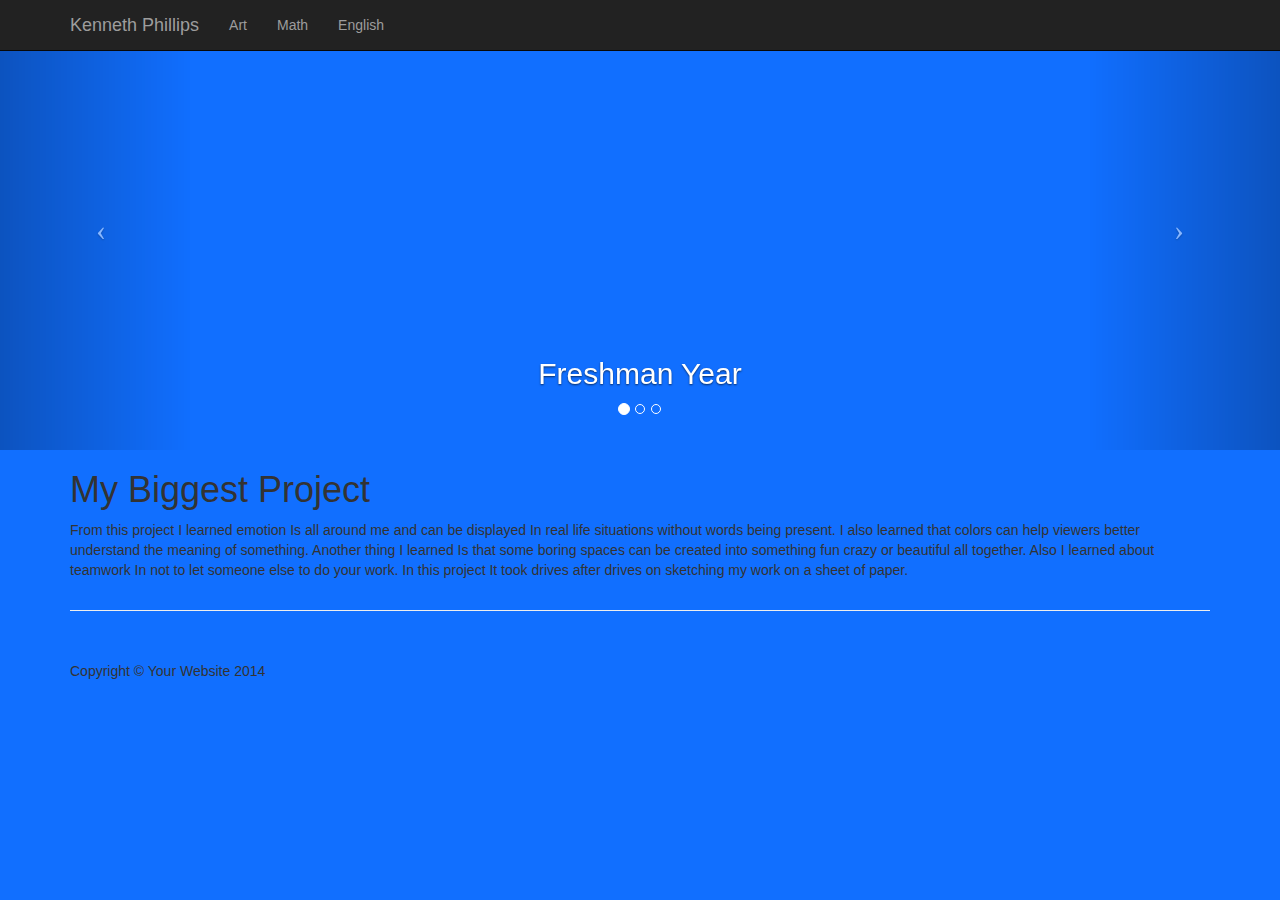
==== Art.html @ fe54ddc5 "ADDANOTE" ====
<!DOCTYPE html>
<html lang="en">

<head>

    <meta charset="utf-8">
    <meta http-equiv="X-UA-Compatible" content="IE=edge">
    <meta name="viewport" content="width=device-width, initial-scale=1">
    <meta name="description" content="">
    <meta name="author" content="">

    <title>Half Slider - KPhillips</title>

    <!-- Bootstrap Core CSS -->
      <link rel="stylesheet" href="https://maxcdn.bootstrapcdn.com/bootstrap/3.3.5/css/bootstrap.min.css">

    <!-- Custom CSS -->
    <link href="stylesheets/half-slider.css" rel="stylesheet">
    <link href="stylesheets/style.css" rel="stylesheet">

    <!-- HTML5 Shim and Respond.js IE8 support of HTML5 elements and media queries -->
    <!-- WARNING: Respond.js doesn't work if you view the page via file:// -->
    <!--[if lt IE 9]>
        <script src="https://oss.maxcdn.com/libs/html5shiv/3.7.0/html5shiv.js"></script>
        <script src="https://oss.maxcdn.com/libs/respond.js/1.4.2/respond.min.js"></script>
    <![endif]-->

</head>

<body>

    <!-- Navigation -->
    <nav class="navbar navbar-inverse navbar-fixed-top" role="navigation">
        <div class="container">
            <!-- Brand and toggle get grouped for better mobile display -->
            <div class="navbar-header">
                <button type="button" class="navbar-toggle" data-toggle="collapse" data-target="#bs-example-navbar-collapse-1">
                    <span class="sr-only">Toggle navigation</span>
                    <span class="icon-bar"></span>
                    <span class="icon-bar"></span>
                    <span class="icon-bar"></span>
                </button>
                <a class="navbar-brand" href="#">Kenneth Phillips</a>
            </div>
            <!-- Collect the nav links, forms, and other content for toggling -->
            <div class="collapse navbar-collapse" id="bs-example-navbar-collapse-1">
                <ul class="nav navbar-nav">
                    <li>
                       <a target="_blank" href="Art.html">Art</a>
                    </li>
                    <li>
                        <a target="_blank" href="Math.html">Math</a>
                    </li>
                    <li>
                        <a target="_Blank" Href="English.html">English</a>
                    </li>
                </ul>
            </div>
            <!-- /.navbar-collapse -->
        </div>
        <!-- /.container -->
    </nav>

    <!-- Half Page Image Background Carousel Header -->
    <header id="myCarousel" class="carousel slide">
        <!-- Indicators -->
        <ol class="carousel-indicators">
            <li data-target="#myCarousel" data-slide-to="0" class="active"></li>
            <li data-target="#myCarousel" data-slide-to="1"></li>
            <li data-target="#myCarousel" data-slide-to="2"></li>
        </ol>

        <!-- Wrapper for Slides -->
        <div class="carousel-inner">
            <div class="item active">
                <!-- Set the first background image using inline CSS below. -->
                <div class="fill" style="background-image:url('http://i1044.photobucket.com/albums/b450/kphillips54/CCA6B101-F510-4F6D-A8FF-8C5B23941C98_zpsorbis6fv.jpg');"></div>
                <div class="carousel-caption">
                    <h2>Freshman Year</h2>
                </div>
            </div>
            <div class="item">
                <!-- Set the second background image using inline CSS below. -->
                <div class="fill" style="background-image:url('https://mail.google.com/mail/u/0/?ui=2&ik=170fc3bc8b&view=att&th=150ba5f325a62d82&attid=0.1&disp=safe&realattid=c3a5babc1c2c350e_0.1&zw');"></div>
                <div class="carousel-caption">
                    <h2>Sophomer Year</h2>
                </div>
            </div>
            <div class="item">
                <!-- Set the third background image using inline CSS below. -->
                <div class="fill" style="background-image:url('https://mail.google.com/mail/u/0/?ui=2&ik=170fc3bc8b&view=att&th=150ba5f771ae92ca&attid=0.1&disp=safe&realattid=a54196f54268e7fb_0.1&zw');"></div>
                <div class="carousel-caption">
                    <h2>Junior Year</h2>
                </div>
            </div>
        </div>

        <!-- Controls -->
        <a class="left carousel-control" href="#myCarousel" data-slide="prev">
            <span class="icon-prev"></span>
        </a>
        <a class="right carousel-control" href="#myCarousel" data-slide="next">
            <span class="icon-next"></span>
        </a>

    </header>

    <!-- Page Content -->
    <div class="container">

        <div class="row">
            <div class="col-lg-12">
                <h1>My Biggest Project</h1>
                <p>From this project I learned emotion Is all around me and can be displayed In real life situations without words being present. I also learned that colors can help viewers better understand the meaning of something. Another thing I learned Is that some boring spaces can be created into something fun crazy or beautiful all together. Also I learned about teamwork In not to let someone else to do your work. In this project It took drives after drives on sketching my work on a sheet of paper.
            </div>
        </div>

        <hr>

        <!-- Footer -->
        <footer>
            <div class="row">
                <div class="col-lg-12">
                    <p>Copyright &copy; Your Website 2014</p>
                </div>
            </div>
            <!-- /.row -->
        </footer>

    </div>
    <!-- /.container -->

    <!-- jQuery -->
    	<script src="http://code.jquery.com/jquery-1.11.0.min.js" type="text/javascript" charset="utf-8"></script>
	<script src="https://maxcdn.bootstrapcdn.com/bootstrap/3.3.5/js/bootstrap.min.js"></script>
	<script src="js/scripts.js" type="text/javascript" charset="utf-8"></script>
    <!-- Script to Activate the Carousel -->
    <script>
    $('.carousel').carousel({
        interval: 5000 //changes the speed
    })
    </script>

</body>


</html>
---- stylesheets/half-slider.css ----
/*!
 * Start Bootstrap - Half Slider HTML Template (http://startbootstrap.com)
 * Code licensed under the Apache License v2.0.
 * For details, see http://www.apache.org/licenses/LICENSE-2.0.
 */

html,
body {
    height: 100%;
}

/* You can change the height of the carousel by changing the height in the class below. It is set to 50% by default, but can be any height! */

.carousel {
    height: 50%;
}

.item,
.active,
.carousel-inner {
    height: 100%;
}

/* Background images are set within the HTML using inline CSS, not here */

.fill {
    width: 100%;
    height: 100%;
    background-position: center;
    -webkit-background-size: cover;
    -moz-background-size: cover;
    background-size: cover;
    -o-background-size: cover;
}

footer {
    margin: 50px 0;
}
---- stylesheets/style.css ----
/*
  Built Mobile First: All Generic sizing and layouts are placed in main part of CSS. 
  All sizing and layout changes specific to screen sizes is down in media-query area.
  All color based things are seperate to allow for tweaking later out.
*/

/**********************************
GENERAL
***********************************/


/**********************************
NAVIGATION 
***********************************/



/**********************************
HEADER
***********************************/


/**********************************
MAIN CONTENT
***********************************/


/**********************************
FOOTER - Layout and Sizing
***********************************/


/**********************************
PAGE: _______
***********************************/



/**********************************
FONTS
***********************************/



/**********************************
COLORS and BACKGROUNDS
Color 1:
Color 1:
Color 1:
Color 1:
Color 1:
***********************************/
.portrait_name{
    background: rgba(230, 230, 230, 0.7);
}
body{background:#116FFF}
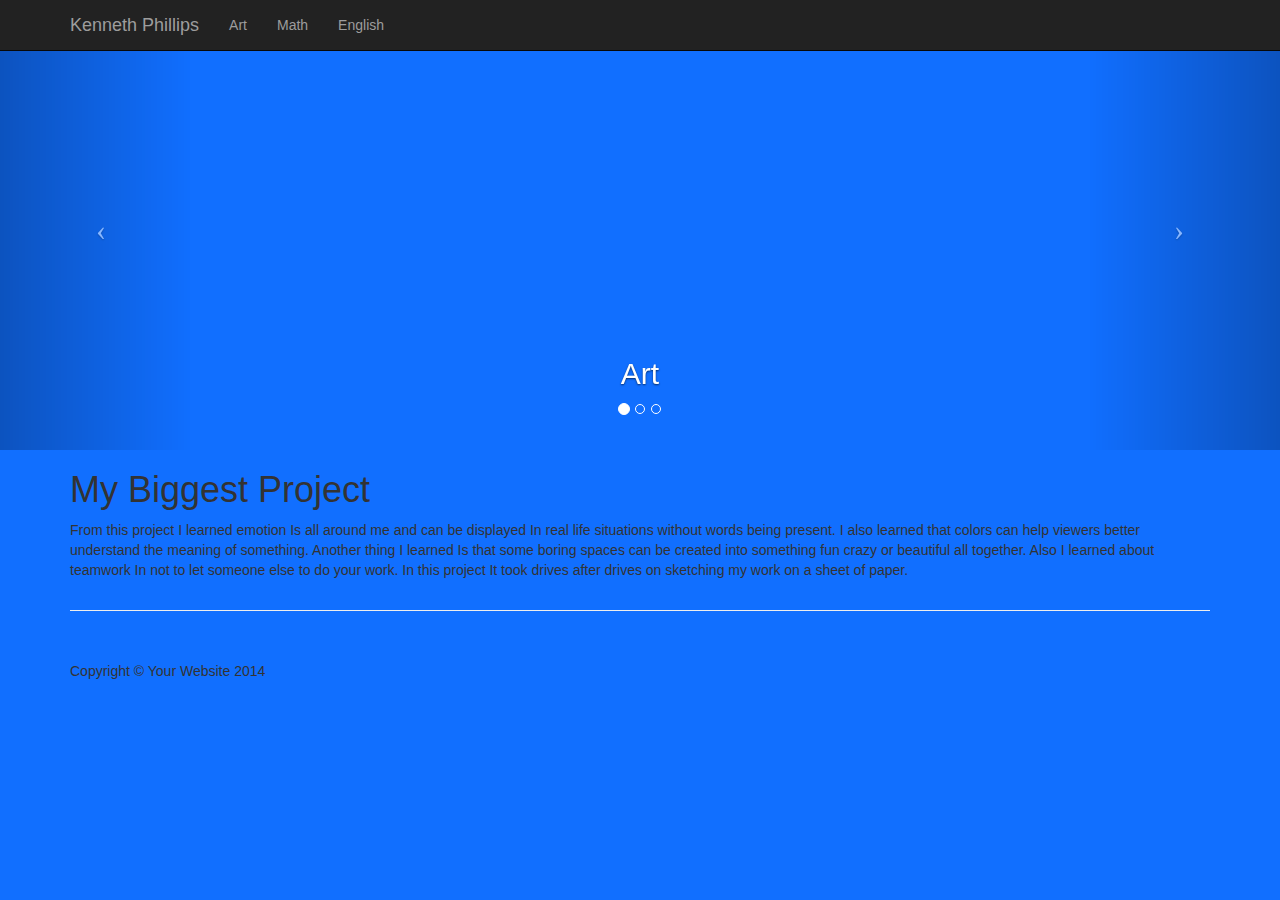
==== commit 1dd59aa8: "Final Project Turn in" ====
--- a/Art.html
+++ b/Art.html
@@ -74,9 +74,9 @@
         <div class="carousel-inner">
             <div class="item active">
                 <!-- Set the first background image using inline CSS below. -->
-                <div class="fill" style="background-image:url('http://i1044.photobucket.com/albums/b450/kphillips54/CCA6B101-F510-4F6D-A8FF-8C5B23941C98_zpsorbis6fv.jpg');"></div>
+                <div class="fill" style="background-image:url('http://i1044.photobucket.com/albums/b450/kphillips54/IMG_2495_zpshimwlxmz.jpg');"></div>
                 <div class="carousel-caption">
-                    <h2>Freshman Year</h2>
+                    <h2>Art</h2>
                 </div>
             </div>
             <div class="item">
@@ -131,7 +131,7 @@
     <!-- /.container -->
 
     <!-- jQuery -->
-    	<script src="http://code.jquery.com/jquery-1.11.0.min.js" type="text/javascript" charset="utf-8"></script>
+    	<script src="https://code.jquery.com/jquery-1.11.0.min.js" type="text/javascript" charset="utf-8"></script>
 	<script src="https://maxcdn.bootstrapcdn.com/bootstrap/3.3.5/js/bootstrap.min.js"></script>
 	<script src="js/scripts.js" type="text/javascript" charset="utf-8"></script>
     <!-- Script to Activate the Carousel -->
